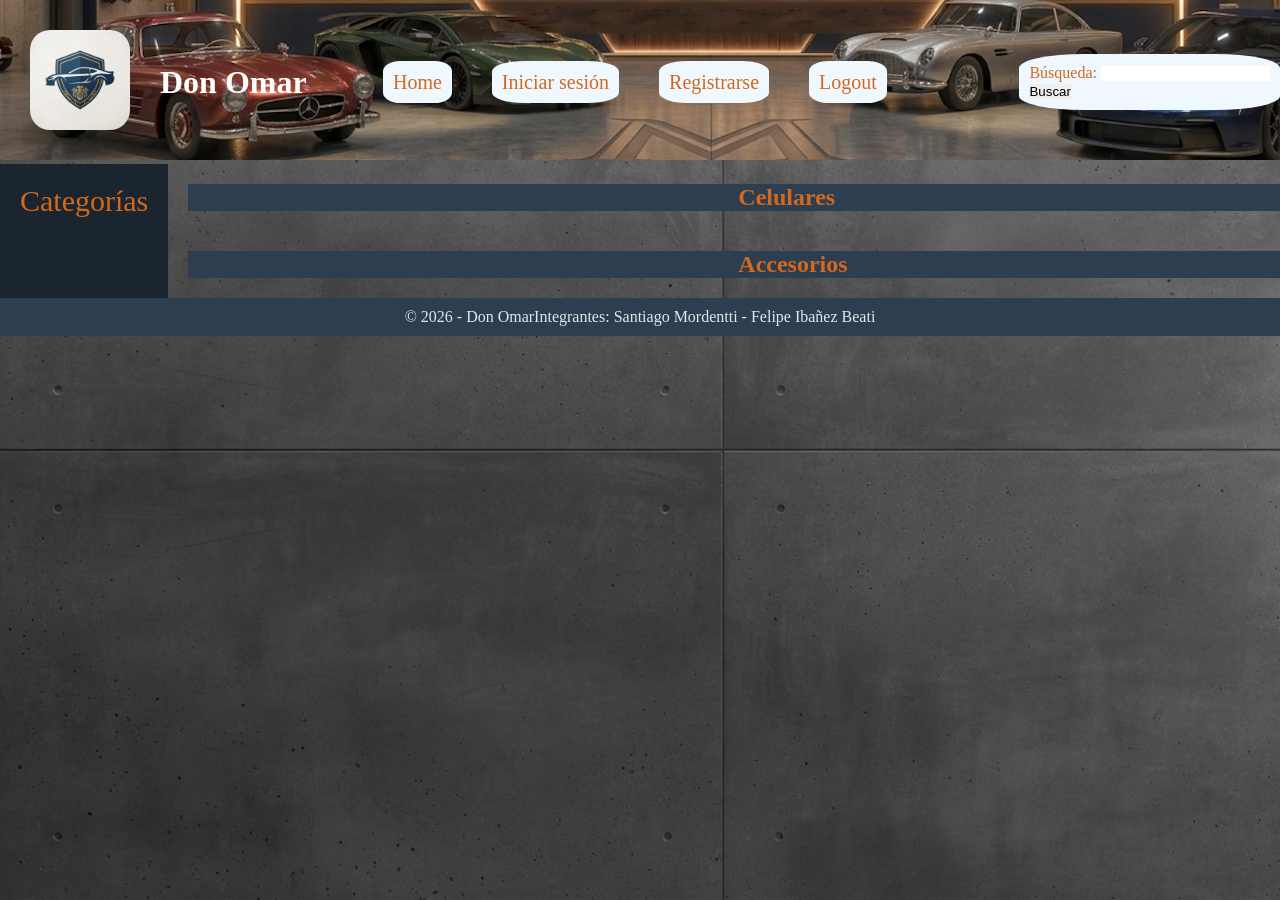
==== index.html @ c54482be "arregle y cambie todos los html" ====
<!DOCTYPE html>
<html lang="es">
<head>
    <meta charset="utf-8">
    <meta name="viewport" content="width=device-width, initial-scale=1.0">
    <link rel="stylesheet" href="./css/style.css">
    <title>Don Omar - Home</title>
</head>
<body>
    <header>
        <div class="marca">
            <a href="./index.html">
                <img src="./img/logo.jpg" alt="Logo de Don Omar" class="logo">
            </a>
            <h1><a href="./index.html" class="donOmar">Don Omar</a></h1>
        </div>

        <nav class="nav-1">
            <ul class="menu">
                <li><a href="./index.html" class="bar">Home</a></li>
                <li id="item-login"><a href="./login.html" class="bar">Iniciar sesión</a></li>
                <li id="item-registro"><a href="./register.html" class="bar">Registrarse</a></li>
                <li id="item-logout" class="oculto"><a href="#" class="bar">Logout</a></li>
            </ul>
        </nav>

        <p class="saludo" id="saludo"></p>

        <form action="./search-results.html" method="GET" class="barra-busqueda" id="form-busqueda">
            <div>
                <label for="busqueda">Búsqueda: </label>
                <input id="busqueda" type="text" name="busqueda" value="">
            </div>
            <div>
                <button type="submit">Buscar</button>
            </div>
            <p class="error-formulario" id="error-busqueda"></p>
        </form>
    </header>

    <main>
        <aside>
            <nav class="nav-2">
                <ul class="category" id="lista-categorias">
                    <li><span class="lista-1">Categorías</span></li>
                </ul>
            </nav>
        </aside>

        <div class="contenido">
            <section>
                <h2>Celulares</h2>
                <div class="lista-productos" id="seccion-1"></div>
            </section>

            <section>
                <h2>Accesorios</h2>
                <div class="lista-productos" id="seccion-2"></div>
            </section>
        </div>
    </main>

    <footer>
        <p>© 2026 - Don Omar</p>
        <p>Integrantes: Santiago Mordentti - Felipe Ibañez Beati</p>
    </footer>

    <script src="./js/categorias.js"></script>
    <script src="./js/buscador.js"></script>
    <script src="./js/saludo.js"></script>
    <script src="./js/logout.js"></script>
    <script src="./js/index.js"></script>
</body>
</html>
---- css/style.css ----
/* index.html */
*{
    list-style: none;
    text-decoration:none;
    box-sizing: border-box;
    margin: 0;
    border: 0;
    padding: 0;
}
body{
    background-image: url(../img/fondo.jpg);
    background-size: 1440px;
}
header{
    display: flex;
    flex-direction: row;
    justify-content: space-between;
    align-items: center;
    background-image: url(../img/hero.jpg);
    background-size: 1440px;
    background-repeat: no-repeat;
}
.marca{
    display: flex;
    flex-direction: row;
    align-items: center;
}
.logo{
    width: 100px;
    align-self:flex-start;
    border-radius: 20%;
    margin: 30px;
}
.menu{
    display: flex;
    flex-direction: row;
}
.donOmar{
color: rgb(253, 253, 253)
}
.bar{
    color:chocolate;
    border-radius: 25%;
    background-color: aliceblue;
    padding: 10px;
}
main{
    display: flex;
    flex-direction: row;
}
aside{
    background-color: #1a252f;
}
section{
    display: flex;
    flex-direction:row;
    flex-wrap: wrap;
}
article{
    display: flex;
    flex-direction: column;
    align-self: center;
    justify-content: space-between;
    margin: 10px;
}


/* BARRA BUSQUEDA */
.barra-busqueda{
    color:chocolate;
    border-radius: 25%;
    background-color: aliceblue;
    padding: 10px;
}
.autos{
    width: 300px;
    
}
.ver-mas{
    color: rgb(255, 254, 253);
    border-radius: 15%;
    background-color: chocolate;
    padding: 5px;
    margin-right: 15px;
    align-self: center;
}
.lista{
    color: chocolate;
}
.lista-1{
    color: chocolate;
    font-size: 30px;
}
.pipo{
    background-color: rgb(176, 176, 193);
    height: 510px;
}
h2{
    margin: 20px;
    padding-right: 550px;
    padding-left: 550px;
    background-color: #2c3e50;
    color: chocolate;
    border-radius: 30;
}


/* PRODUCT CSS*/
.menu{
    display: flex;
    flex-direction: row;
}
li{
    margin: 20px;
    font-size: 20px;
    align-self: flex-end;
}
.oso-1{
    display: flex;
    flex-direction: column;
}
.oso-2{
    display: flex;
    flex-direction: row;
    padding: 10px;
}
.oso-3{
    display: flex;
    flex-direction: row;
    flex-wrap: wrap;
    background-color: rgb(195, 195, 195);
}
.panda-1{    
    border: #2c3e50;
    border-style: solid;
    height: 600px;
    background-color: white;
}
.panda-2{
    display: flex;
    flex-direction: row;
    border: #2c3e50;
    border-style: solid;
    height: 600px;
    flex-wrap: wrap;
}
.polar-1{
    border: #2c3e50;
    border-style: dashed;
    width: 380px;
    padding: 30px;
    padding-bottom: 30px;
    background-color: white;

}
.caja-product{
    display: flex;
    flex-direction: row;
    align-self:flex-start;
}
.porsche{
    width: 600px;
}
.orden-product{
    display: flex;
    flex-direction: column;
}
.comentarios{
    align-self: center;
    margin: 20px;
    padding-right: 500px;
    padding-left: 500px;
    padding-top: 10px;
    padding-bottom: 10px;
    background-color: white;
}




/* LOGIN CSS*/     /* registrarse.html tiene las mismas class que login.html */
.donOmar{
    color: rgb(253, 253, 253)
}
.menu{
    display: flex;
    flex-direction: row;
}
.contenido-principal{
    display: flex; 
    justify-content: center; 
    align-items: center; 
    min-height: 60vh; 
    padding: 20px 0;
}
.formulario-login{
    background-color: #ffffff; 
    border-radius: 8px; 
    border: 1px #e1e8ed; 
    padding: 30px;                     
    display: flex; 
    flex-direction: column; 
}
.titulo-login { 
    font-size: 26px; 
    color: #1a252f; 
    margin: 0 0 10px 0; 
    text-align: center; 
}
.campo-formulario { 
    display: flex; 
    flex-direction: column; 
}
.campo-formulario label { 
    font-size: 14px; 
    font-weight: 600; 
    color: #2c3e50; 
} 
.campo-formulario input { 
    padding: 10px 14px; 
    border: 1px solid #cccccc; 
    border-radius: 4px; 
    font-size: 14px; 
}
.boton-ingresar { 
    background-color: #e74c3c; 
    color: #ffffff; 
    border: none; 
    padding: 12px; 
    border-radius: 4px; 
    font-size: 16px; 
    width: 100%; 
    text-align: center; 
} 
.enlace-registro-contenedor { 
    text-align: center; 
} 
.enlace-registro { 
    color: #2980b9; 
    font-weight: 600; 
    font-size: 14px; 
}
footer{
    display: flex;
    flex-direction: row;
    justify-content: center;
    padding: 10px;
    align-items: center;
    background-color: #2c3e50;
    color: #e1e8ed;
}


/*   responsive desktop.  */
@media (max-width: 768px){ 
     /*header*/
    header {
        flex-direction: column;
        justify-content: center;
        align-items: center;
        padding: 20px;
        background-size: cover;
    }
    .logo{
    align-self:center;
    width: 80px;
    }
    
    /*  main - index.html */
    main{
        flex-direction: column;
        padding: 10px;
        
    }
    .category{
        display: flex;
        flex-direction: row;
        flex-wrap: wrap;
        justify-content: center;
    }
    h2{
        padding-right: 280px;
        padding-left: 290px;
        align-self: center;
    }
    .pipo{
        width: 47%;
        .autos{
            width: 100%;
        }
    }

    /*  main - product.html */

    .oso-2{
        flex-direction: column;
    }
    .porsche{
        width: 100%;
        }
        .comentarios {
        padding-right: 20px;
        padding-left: 20px;
        margin: 20px;
    }
    .panda-2 {
        height: auto;
    }
    .polar-1 {
        width: 100%;
        padding: 15px;
    }
    .comentario{
        padding-right: 20px;
        padding-left: 20px;
        margin: 20px;
    }
}

@media (max-width: 425px){
    /* header */
    .logo {
        width: 60px;
        margin: 5px;
    }
    h1 {
        font-size: 26px;
    }
    li {
        margin: 5px;
        font-size: 16px;
    }
    .menu{
        margin: 15px;
    }
    /* main del html */
    main{
        flex-direction: column;
        padding: 10px;
    }
    .category{
        display: flex;
        flex-direction: row;
        flex-wrap: wrap;
        justify-content: center;
    }
    h2{
        padding-right: 105px;
        padding-left: 105px;
        margin-left: 30px;
        margin-right: 25px;
        
    }
    .pipo{
        width: 100%;
        .autos{
            width: 100%;
        }
    }
    
    /* main del product */
    .panda-1{
        height: 70%;
    }
}
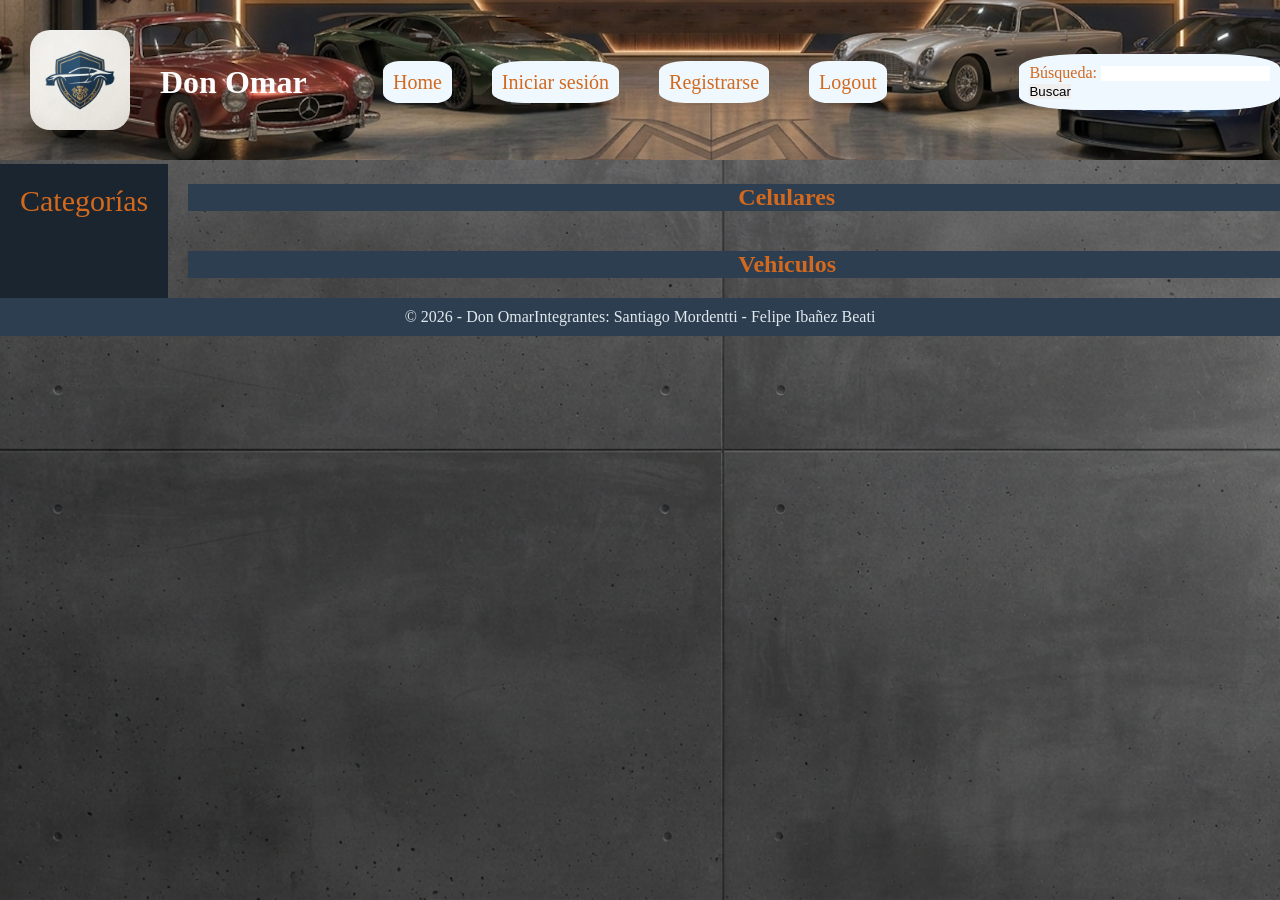
==== commit 41cc4e73: "index.js,  no me gusta como quedo ya me canse" ====
--- a/index.html
+++ b/index.html
@@ -52,9 +52,8 @@
                 <h2>Celulares</h2>
                 <div class="lista-productos" id="seccion-1"></div>
             </section>
-
             <section>
-                <h2>Accesorios</h2>
+                <h2>Vehiculos</h2>
                 <div class="lista-productos" id="seccion-2"></div>
             </section>
         </div>
@@ -65,10 +64,11 @@
         <p>Integrantes: Santiago Mordentti - Felipe Ibañez Beati</p>
     </footer>
 
+    <script src="./js/index.js"></script>
+    <script src="./js/buscador.js"></script>
     <script src="./js/categorias.js"></script>
-    <script src="./js/buscador.js"></script>
+    <script src="./js/logout.js"></script>
+    <script src="./js/register.js"></script>
     <script src="./js/saludo.js"></script>
-    <script src="./js/logout.js"></script>
-    <script src="./js/index.js"></script>
 </body>
 </html>
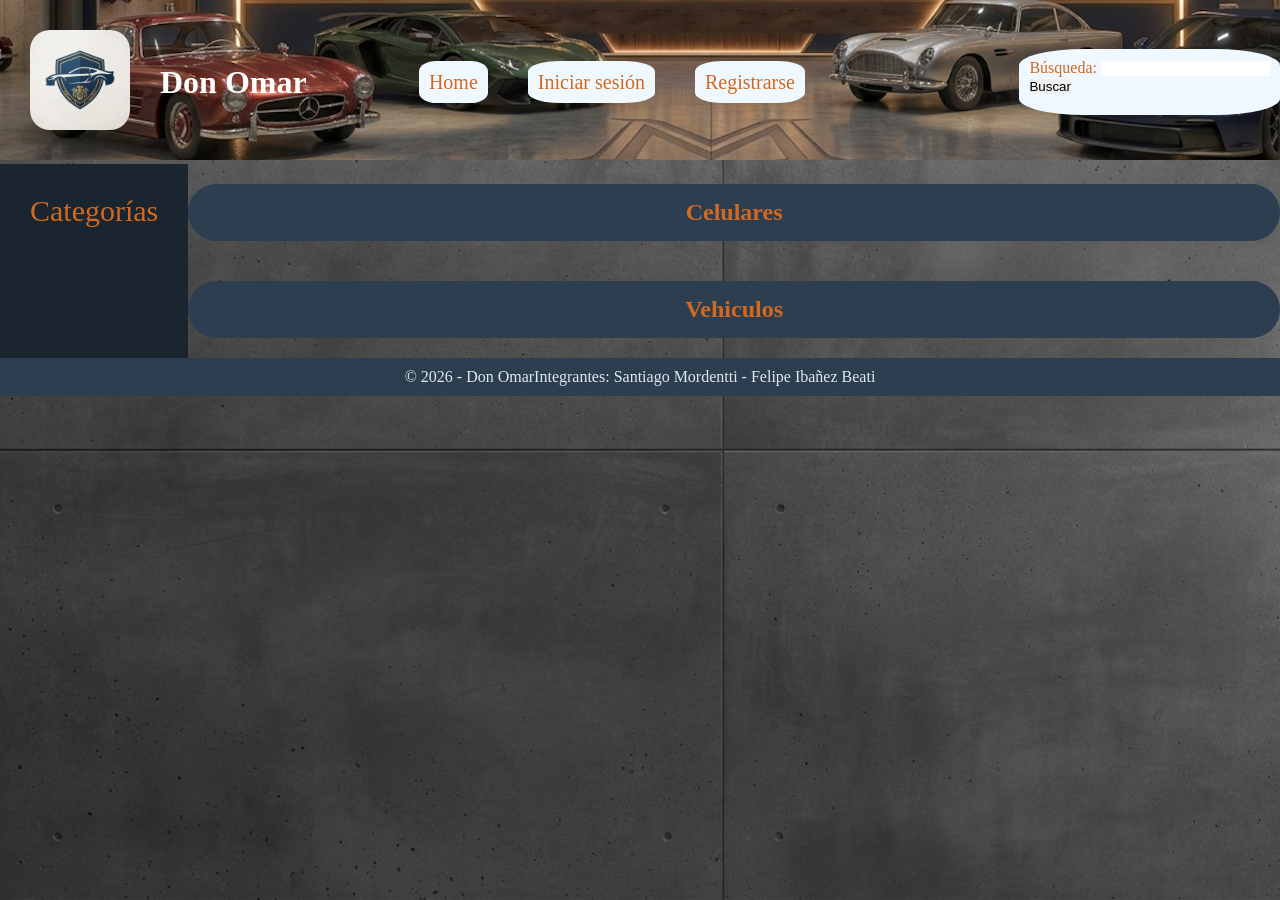
==== commit 63dcbf66: "termine el categoria.js" ====
--- a/index.html
+++ b/index.html
@@ -41,7 +41,7 @@
     <main>
         <aside>
             <nav class="nav-2">
-                <ul class="category" id="lista-categorias">
+                <ul class="categoria" id="lista-categorias">
                     <li><span class="lista-1">Categorías</span></li>
                 </ul>
             </nav>
--- a/css/style.css
+++ b/css/style.css
@@ -1,7 +1,7 @@
-/* index.html */
+/* ===== GENERAL */
 *{
     list-style: none;
-    text-decoration:none;
+    text-decoration: none;
     box-sizing: border-box;
     margin: 0;
     border: 0;
@@ -11,6 +11,8 @@
     background-image: url(../img/fondo.jpg);
     background-size: 1440px;
 }
+
+/* HEADER */
 header{
     display: flex;
     flex-direction: row;
@@ -27,23 +29,47 @@
 }
 .logo{
     width: 100px;
-    align-self:flex-start;
+    align-self: flex-start;
     border-radius: 20%;
     margin: 30px;
 }
+.donOmar{
+    color: rgb(253, 253, 253);
+}
+.nav-1,
+.nav-2{
+    padding: 10px;
+}
 .menu{
     display: flex;
     flex-direction: row;
 }
-.donOmar{
-color: rgb(253, 253, 253)
-}
 .bar{
-    color:chocolate;
+    color: chocolate;
     border-radius: 25%;
     background-color: aliceblue;
     padding: 10px;
 }
+.saludo{
+    color: aliceblue;
+    padding: 10px;
+}
+.barra-busqueda{
+    color: chocolate;
+    border-radius: 25%;
+    background-color: aliceblue;
+    padding: 10px;
+}
+.error-formulario{
+    color: #e74c3c;
+    font-size: 14px;
+    padding: 5px;
+}
+.oculto{
+    display: none;
+}
+
+/*  ESTRUCTURA */
 main{
     display: flex;
     flex-direction: row;
@@ -51,10 +77,20 @@
 aside{
     background-color: #1a252f;
 }
+.contenido{
+    display: flex;
+    flex-direction: column;
+    width: 100%;
+}
 section{
     display: flex;
-    flex-direction:row;
+    flex-direction: row;
     flex-wrap: wrap;
+}
+.lista-productos{
+    display: flex;
+    flex-direction:row-reverse;
+    flex-wrap:wrap
 }
 article{
     display: flex;
@@ -63,18 +99,40 @@
     justify-content: space-between;
     margin: 10px;
 }
-
-
-/* BARRA BUSQUEDA */
-.barra-busqueda{
-    color:chocolate;
-    border-radius: 25%;
-    background-color: aliceblue;
-    padding: 10px;
+li{
+    margin: 20px;
+    font-size: 20px;
+    align-self: flex-end;
+}
+h2{
+    width: 100%;
+    margin: 20px 0;
+    padding: 15px;
+    text-align: center;
+    background-color: #2c3e50;
+    color: chocolate;
+    border-radius: 30px;
+}
+
+/* ===== MENU DE CATEGORIAS ===== */
+.lista{
+    color: chocolate;
+}
+.lista-1{
+    color: chocolate;
+    font-size: 30px;
+}
+
+/* ===== TARJETAS DE PRODUCTO ===== */
+.pipo{
+    background-color: rgb(176, 176, 193);
+    height: 510px;
+    width: 280px;
+    border-radius: 15px;
+    margin: 30px;
 }
 .autos{
     width: 300px;
-    
 }
 .ver-mas{
     color: rgb(255, 254, 253);
@@ -84,37 +142,8 @@
     margin-right: 15px;
     align-self: center;
 }
-.lista{
-    color: chocolate;
-}
-.lista-1{
-    color: chocolate;
-    font-size: 30px;
-}
-.pipo{
-    background-color: rgb(176, 176, 193);
-    height: 510px;
-}
-h2{
-    margin: 20px;
-    padding-right: 550px;
-    padding-left: 550px;
-    background-color: #2c3e50;
-    color: chocolate;
-    border-radius: 30;
-}
-
-
-/* PRODUCT CSS*/
-.menu{
-    display: flex;
-    flex-direction: row;
-}
-li{
-    margin: 20px;
-    font-size: 20px;
-    align-self: flex-end;
-}
+
+/* ===== PRODUCT ===== */
 .oso-1{
     display: flex;
     flex-direction: column;
@@ -130,116 +159,92 @@
     flex-wrap: wrap;
     background-color: rgb(195, 195, 195);
 }
-.panda-1{    
-    border: #2c3e50;
-    border-style: solid;
+.porsche{
+    width: 600px;
+}
+.panda-1{
+    border: 3px solid #2c3e50;
     height: 600px;
     background-color: white;
 }
 .panda-2{
     display: flex;
     flex-direction: row;
-    border: #2c3e50;
-    border-style: solid;
+    flex-wrap: wrap;
+    border: 3px solid #2c3e50;
     height: 600px;
-    flex-wrap: wrap;
 }
 .polar-1{
-    border: #2c3e50;
-    border-style: dashed;
+    border: 3px dashed #2c3e50;
     width: 380px;
     padding: 30px;
-    padding-bottom: 30px;
     background-color: white;
-
-}
-.caja-product{
-    display: flex;
-    flex-direction: row;
-    align-self:flex-start;
-}
-.porsche{
-    width: 600px;
-}
-.orden-product{
-    display: flex;
-    flex-direction: column;
 }
 .comentarios{
-    align-self: center;
-    margin: 20px;
-    padding-right: 500px;
-    padding-left: 500px;
-    padding-top: 10px;
-    padding-bottom: 10px;
+    width: 100%;
+    margin: 20px 0;
+    padding: 15px;
+    text-align: center;
     background-color: white;
 }
 
-
-
-
-/* LOGIN CSS*/     /* registrarse.html tiene las mismas class que login.html */
-.donOmar{
-    color: rgb(253, 253, 253)
-}
-.menu{
-    display: flex;
-    flex-direction: row;
-}
+/* ===== LOGIN Y REGISTER ===== */
 .contenido-principal{
-    display: flex; 
-    justify-content: center; 
-    align-items: center; 
-    min-height: 60vh; 
+    display: flex;
+    justify-content: center;
+    align-items: center;
+    min-height: 60vh;
     padding: 20px 0;
+    width: 100%;
 }
 .formulario-login{
-    background-color: #ffffff; 
-    border-radius: 8px; 
-    border: 1px #e1e8ed; 
-    padding: 30px;                     
-    display: flex; 
-    flex-direction: column; 
-}
-.titulo-login { 
-    font-size: 26px; 
-    color: #1a252f; 
-    margin: 0 0 10px 0; 
-    text-align: center; 
-}
-.campo-formulario { 
-    display: flex; 
-    flex-direction: column; 
-}
-.campo-formulario label { 
-    font-size: 14px; 
-    font-weight: 600; 
-    color: #2c3e50; 
-} 
-.campo-formulario input { 
-    padding: 10px 14px; 
-    border: 1px solid #cccccc; 
-    border-radius: 4px; 
-    font-size: 14px; 
-}
-.boton-ingresar { 
-    background-color: #e74c3c; 
-    color: #ffffff; 
-    border: none; 
-    padding: 12px; 
-    border-radius: 4px; 
-    font-size: 16px; 
-    width: 100%; 
-    text-align: center; 
-} 
-.enlace-registro-contenedor { 
-    text-align: center; 
-} 
-.enlace-registro { 
-    color: #2980b9; 
-    font-weight: 600; 
-    font-size: 14px; 
-}
+    background-color: #ffffff;
+    border-radius: 8px;
+    padding: 30px;
+    display: flex;
+    flex-direction: column;
+}
+.titulo-login{
+    font-size: 26px;
+    color: #1a252f;
+    margin: 0 0 10px 0;
+    text-align: center;
+}
+.campo-formulario{
+    display: flex;
+    flex-direction: column;
+}
+.campo-formulario label{
+    font-size: 14px;
+    font-weight: 600;
+    color: #2c3e50;
+}
+.campo-formulario input{
+    padding: 10px 14px;
+    border: 1px solid #cccccc;
+    border-radius: 4px;
+    font-size: 14px;
+}
+.boton-ingresar{
+    background-color: #e74c3c;
+    color: #ffffff;
+    padding: 12px;
+    border-radius: 4px;
+    font-size: 16px;
+    width: 100%;
+    text-align: center;
+}
+.enlace-registro-contenedor,
+.enlace-login-contenedor{
+    text-align: center;
+}
+.enlace-registro{
+    color: #2980b9;
+    font-weight: 600;
+    font-size: 14px;
+}
+
+/* ===== FOOTER ===== */
 footer{
     display: flex;
     flex-direction: row;
@@ -250,11 +255,9 @@
     color: #e1e8ed;
 }
 
-
-/*   responsive desktop.  */
-@media (max-width: 768px){ 
-     /*header*/
-    header {
+/* ===== RESPONSIVE TABLET ===== */
+@media (max-width: 768px){
+    header{
         flex-direction: column;
         justify-content: center;
         align-items: center;
@@ -262,15 +265,12 @@
         background-size: cover;
     }
     .logo{
-    align-self:center;
-    width: 80px;
-    }
-    
-    /*  main - index.html */
+        align-self: center;
+        width: 80px;
+    }
     main{
         flex-direction: column;
         padding: 10px;
-        
     }
     .category{
         display: flex;
@@ -278,62 +278,43 @@
         flex-wrap: wrap;
         justify-content: center;
     }
-    h2{
-        padding-right: 280px;
-        padding-left: 290px;
-        align-self: center;
-    }
     .pipo{
         width: 47%;
-        .autos{
-            width: 100%;
-        }
-    }
-
-    /*  main - product.html */
-
+    }
+    .pipo .autos{
+        width: 100%;
+    }
     .oso-2{
         flex-direction: column;
     }
     .porsche{
         width: 100%;
-        }
-        .comentarios {
-        padding-right: 20px;
-        padding-left: 20px;
-        margin: 20px;
-    }
-    .panda-2 {
+    }
+    .panda-2{
         height: auto;
     }
-    .polar-1 {
+    .polar-1{
         width: 100%;
         padding: 15px;
     }
-    .comentario{
-        padding-right: 20px;
-        padding-left: 20px;
-        margin: 20px;
-    }
-}
-
+}
+
+/* ===== RESPONSIVE CELULAR ===== */
 @media (max-width: 425px){
-    /* header */
-    .logo {
+    .logo{
         width: 60px;
         margin: 5px;
     }
-    h1 {
+    h1{
         font-size: 26px;
     }
-    li {
+    li{
         margin: 5px;
         font-size: 16px;
     }
     .menu{
         margin: 15px;
     }
-    /* main del html */
     main{
         flex-direction: column;
         padding: 10px;
@@ -344,21 +325,12 @@
         flex-wrap: wrap;
         justify-content: center;
     }
-    h2{
-        padding-right: 105px;
-        padding-left: 105px;
-        margin-left: 30px;
-        margin-right: 25px;
-        
-    }
     .pipo{
         width: 100%;
-        .autos{
-            width: 100%;
-        }
-    }
-    
-    /* main del product */
+    }
+    .pipo .autos{
+        width: 100%;
+    }
     .panda-1{
         height: 70%;
     }
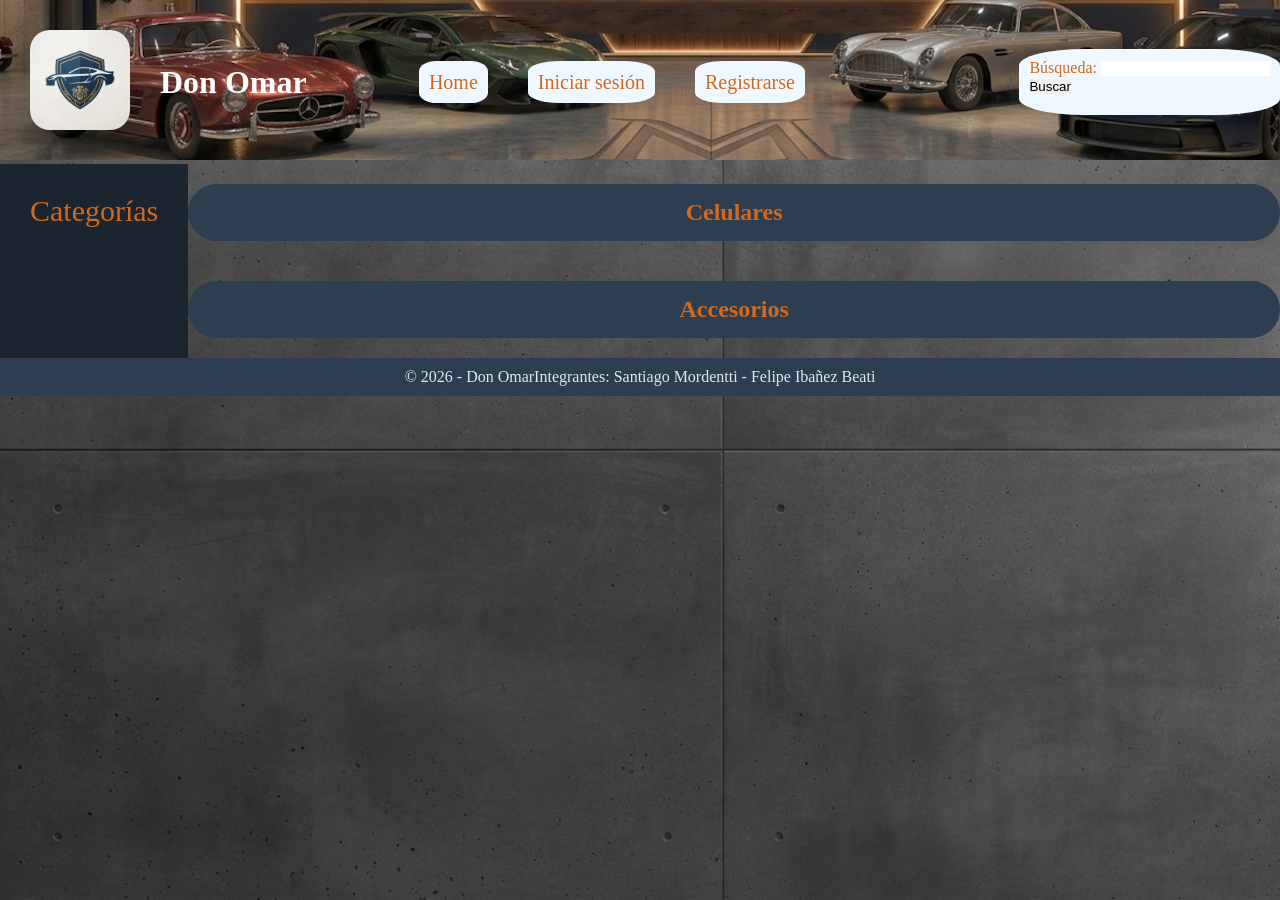
==== commit 1f4fa823: "termine product.js" ====
--- a/index.html
+++ b/index.html
@@ -53,7 +53,7 @@
                 <div class="lista-productos" id="seccion-1"></div>
             </section>
             <section>
-                <h2>Vehiculos</h2>
+                <h2>Accesorios</h2>
                 <div class="lista-productos" id="seccion-2"></div>
             </section>
         </div>
--- a/css/style.css
+++ b/css/style.css
@@ -127,12 +127,13 @@
 .pipo{
     background-color: rgb(176, 176, 193);
     height: 510px;
-    width: 280px;
+    width: 250px;
     border-radius: 15px;
     margin: 30px;
+
 }
 .autos{
-    width: 300px;
+    width: 250px;
 }
 .ver-mas{
     color: rgb(255, 254, 253);
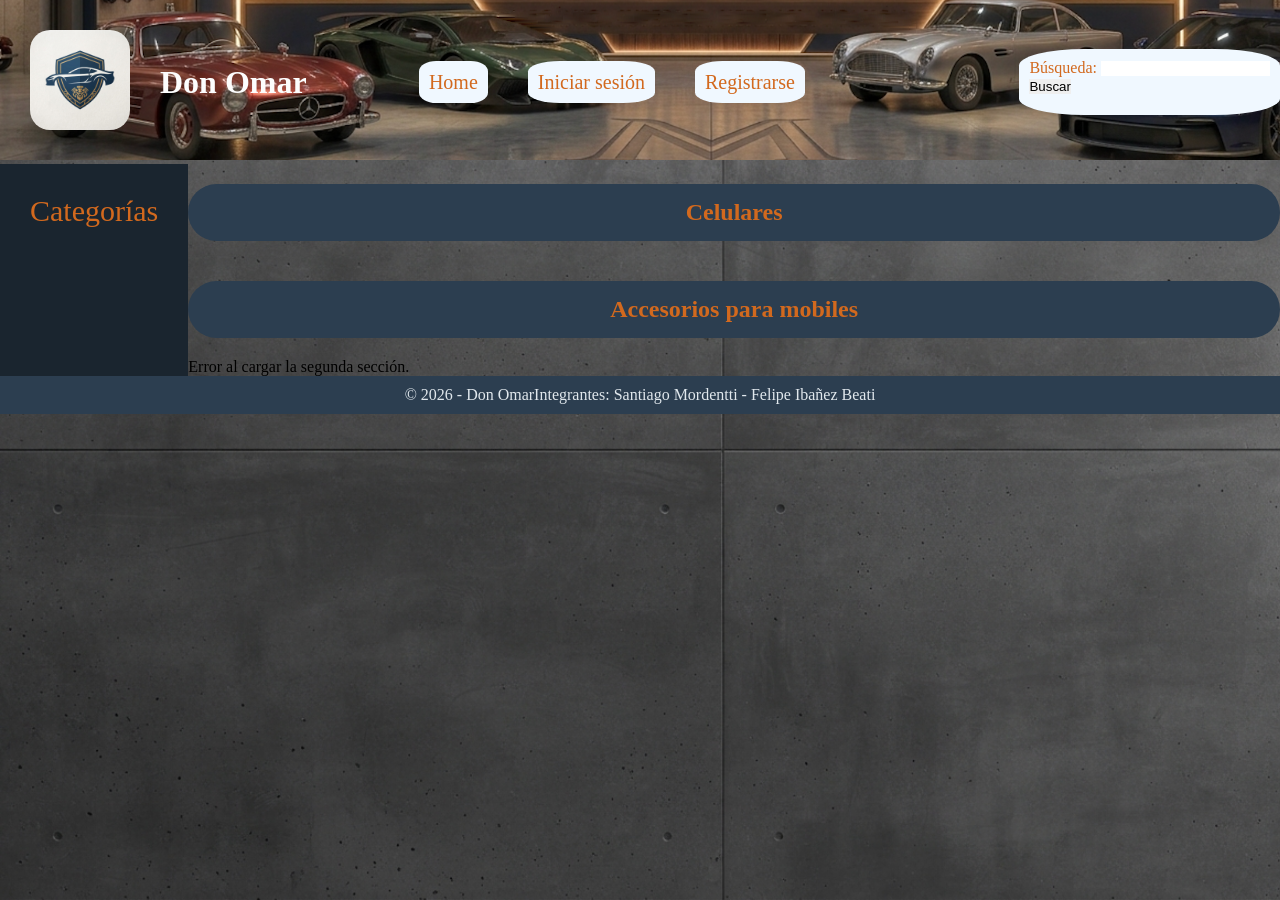
==== commit 27999f68: "product.js" ====
--- a/index.html
+++ b/index.html
@@ -53,7 +53,7 @@
                 <div class="lista-productos" id="seccion-1"></div>
             </section>
             <section>
-                <h2>Accesorios</h2>
+                <h2>Accesorios para mobiles</h2>
                 <div class="lista-productos" id="seccion-2"></div>
             </section>
         </div>
--- a/css/style.css
+++ b/css/style.css
@@ -127,13 +127,12 @@
 .pipo{
     background-color: rgb(176, 176, 193);
     height: 510px;
-    width: 250px;
+    width: 280px;
     border-radius: 15px;
     margin: 30px;
-
 }
 .autos{
-    width: 250px;
+    width: 300px;
 }
 .ver-mas{
     color: rgb(255, 254, 253);
@@ -243,6 +242,23 @@
     color: #2980b9;
     font-weight: 600;
     font-size: 14px;
+}
+
+#lista-reviews li { 
+    display: flex; 
+    flex-direction: column; 
+    background-color: #f9f9f9; 
+    border: 1px solid #e0e0e0; 
+    border-radius: 8px; 
+    padding: 15px;
+} 
+/*Espaciado de los textos dentro de la caja de cada comentario*/
+#lista-reviews li p { 
+    margin: 4px 0; 
+    color: #333; 
+}  
+#lista-reviews li hr { 
+    display: none; 
 }
 
 /* ===== FOOTER ===== */
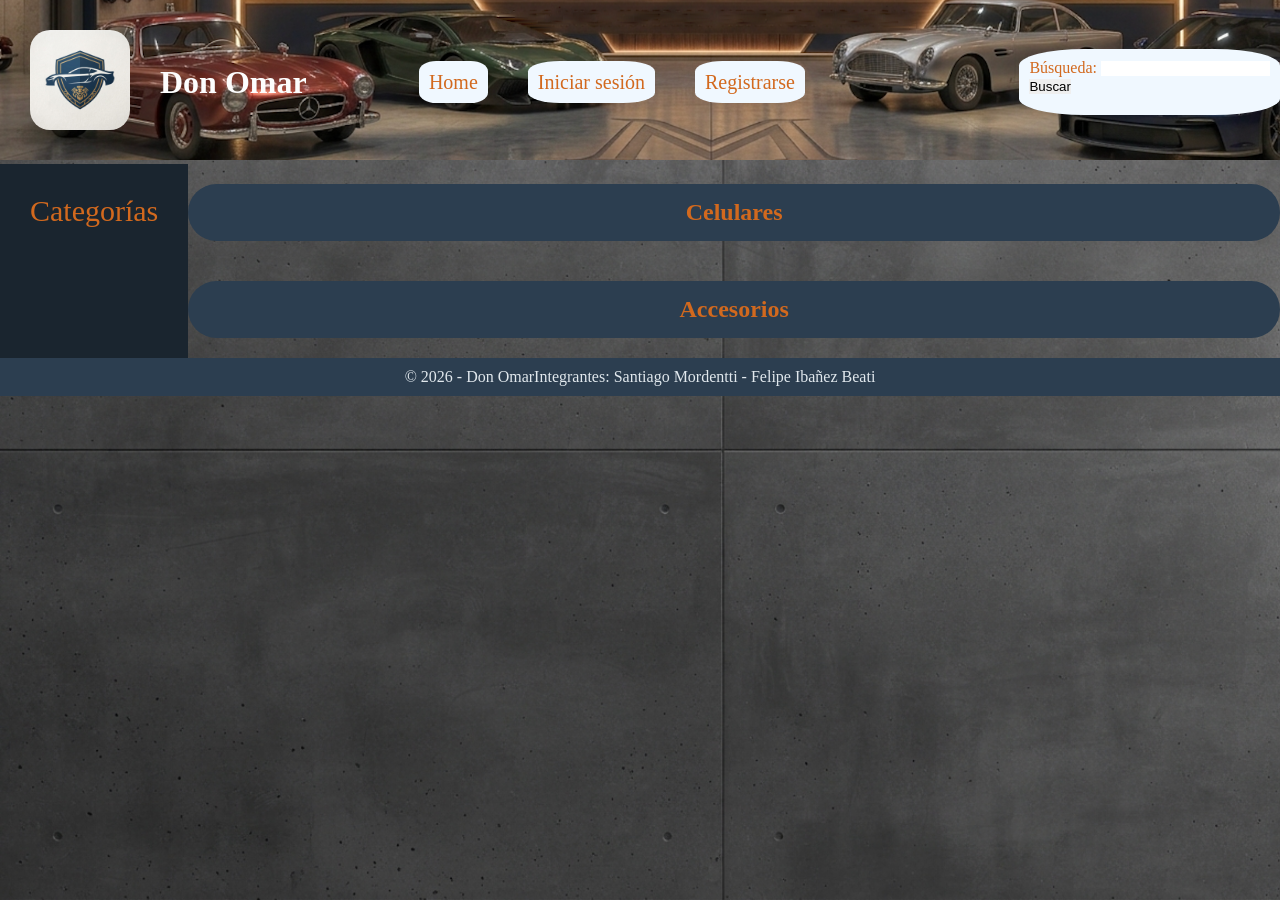
==== commit c238679d: "fix entre commits" ====
--- a/index.html
+++ b/index.html
@@ -53,7 +53,7 @@
                 <div class="lista-productos" id="seccion-1"></div>
             </section>
             <section>
-                <h2>Accesorios para mobiles</h2>
+                <h2>Accesorios</h2>
                 <div class="lista-productos" id="seccion-2"></div>
             </section>
         </div>
@@ -66,7 +66,6 @@
 
     <script src="./js/index.js"></script>
     <script src="./js/buscador.js"></script>
-    <script src="./js/categorias.js"></script>
     <script src="./js/logout.js"></script>
     <script src="./js/register.js"></script>
     <script src="./js/saludo.js"></script>
--- a/css/style.css
+++ b/css/style.css
@@ -127,12 +127,13 @@
 .pipo{
     background-color: rgb(176, 176, 193);
     height: 510px;
-    width: 280px;
+    width: 250px;
     border-radius: 15px;
     margin: 30px;
+
 }
 .autos{
-    width: 300px;
+    width: 250px;
 }
 .ver-mas{
     color: rgb(255, 254, 253);
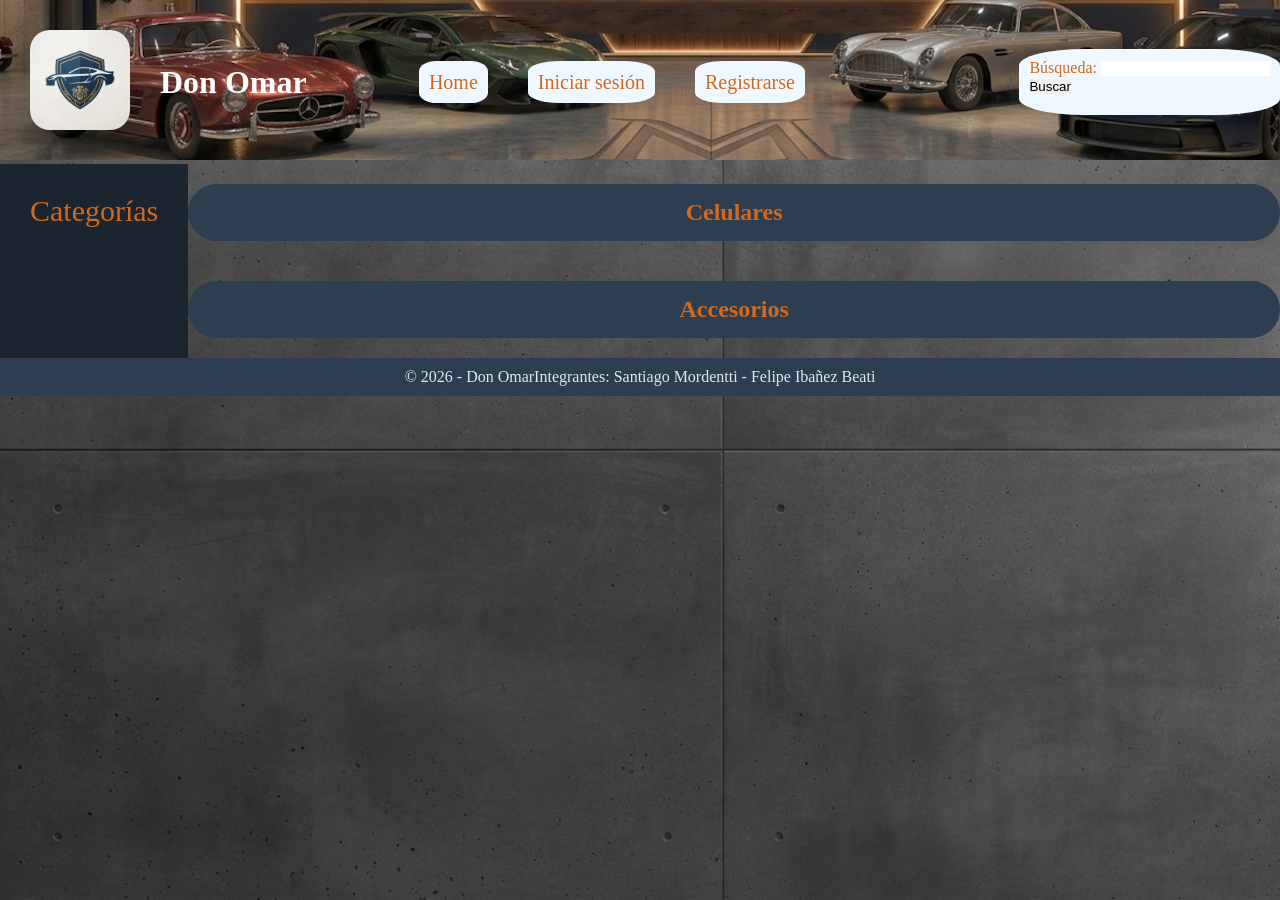
==== commit 881a9f75: "saludo.js" ====
--- a/index.html
+++ b/index.html
@@ -67,7 +67,7 @@
     <script src="./js/index.js"></script>
     <script src="./js/buscador.js"></script>
     <script src="./js/logout.js"></script>
-    <script src="./js/register.js"></script>
+    <script src="./js/categorias.js"></script>
     <script src="./js/saludo.js"></script>
 </body>
 </html>
